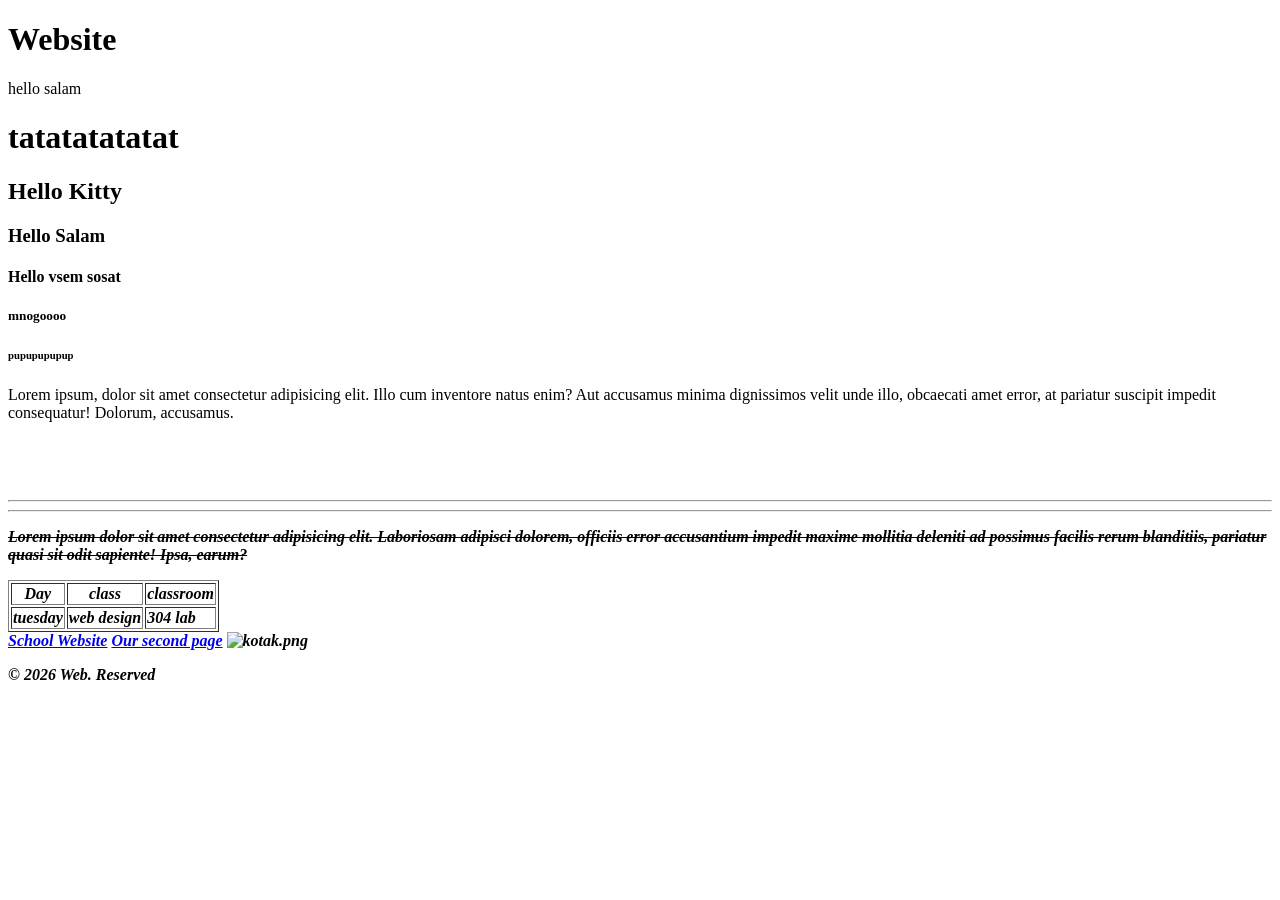
==== index.html @ a30de5da "Add files via upload" ====
<!DOCTYPE html>
<html lang="en">
<head>
    <meta charset="UTF-8">
    <meta name="viewport" content="width=device-width, initial-scale=1.0">
    <title>Document</title>
</head>
<body>
    <header>
        <main>
         <h1>Website</h1>
     </header>
        hello salam
        <h1>tatatatatatat</h1>
        <H2>Hello Kitty</H2>
        <h3>Hello Salam</h3>
        <h4>Hello vsem sosat</h4>
        <h5>mnogoooo</h5>
        <h6>pupupupupup</h6>
        <p>
        </i>
             Lorem ipsum, dolor sit amet consectetur adipisicing elit. Illo cum inventore natus enim? Aut accusamus minima dignissimos velit unde illo, obcaecati amet error, at pariatur suscipit impedit consequatur! Dolorum, accusamus.
            <i>
        </p>
        </p>
            <br> <br> <br>
            <hr> <hr>
        </p>
        <p>
            <strong>
                <del>
                    <!-- bla bla bla  -->
            Lorem ipsum dolor sit amet consectetur adipisicing elit. Laboriosam adipisci dolorem, officiis error accusantium impedit maxime mollitia deleniti ad possimus facilis rerum blanditiis, pariatur quasi sit odit sapiente! Ipsa, earum?</p>
            <table border="1">
                <tr>
                    <th>Day</th>
                    <th>class</th>
                    <th>classroom</th>
                </tr>
                <tr>
                    <td>tuesday</td>
                    <td>web design</td>
                    <td>304 lab</td>
                </tr>
            </table>
            <a target="_blank" href="https://www.mjg.ee/index.php/ee/">School Website</a>
            <a href="index2.html">Our second page</a>
        </main>
        <img src="https://encrypted-tbn0.gstatic.com/images?q=tbn:ANd9GcS0Q4K6IgUip6Aqz0IeUWFEFCKI_Cz81iKHk-amUZDMSGGUIyYjO-b9ezY&s=10" alt="kotak.png
        " height="300" width="2000">
        <footer>
            <p>&copy; 2026 Web. Reserved</p>
            </footer>
</body>
</html>
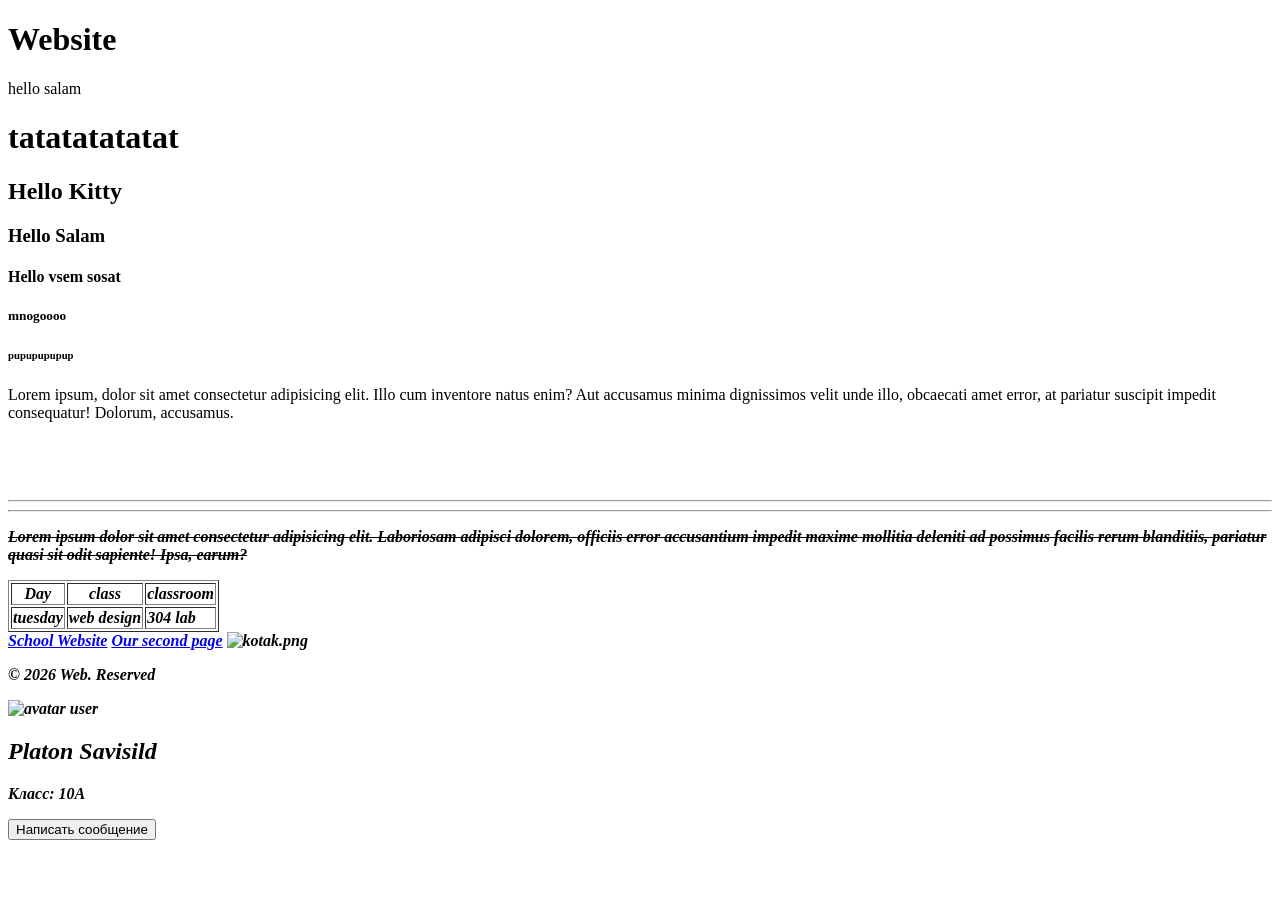
==== commit f1ee16f3: "Update index.html" ====
--- a/index.html
+++ b/index.html
@@ -51,5 +51,13 @@
         <footer>
             <p>&copy; 2026 Web. Reserved</p>
             </footer>
+     <div class="profile-card">
+    <img src="avtaar.jpg" alt="avatar user" class="avatar">
+
+    <h2>Platon Savisild</h2>
+    <p class="user-class">Класс: 10A</p>
+
+    <button class="message-btn">Написать сообщение</button>
+</div>
 </body>
-</html>+</html>
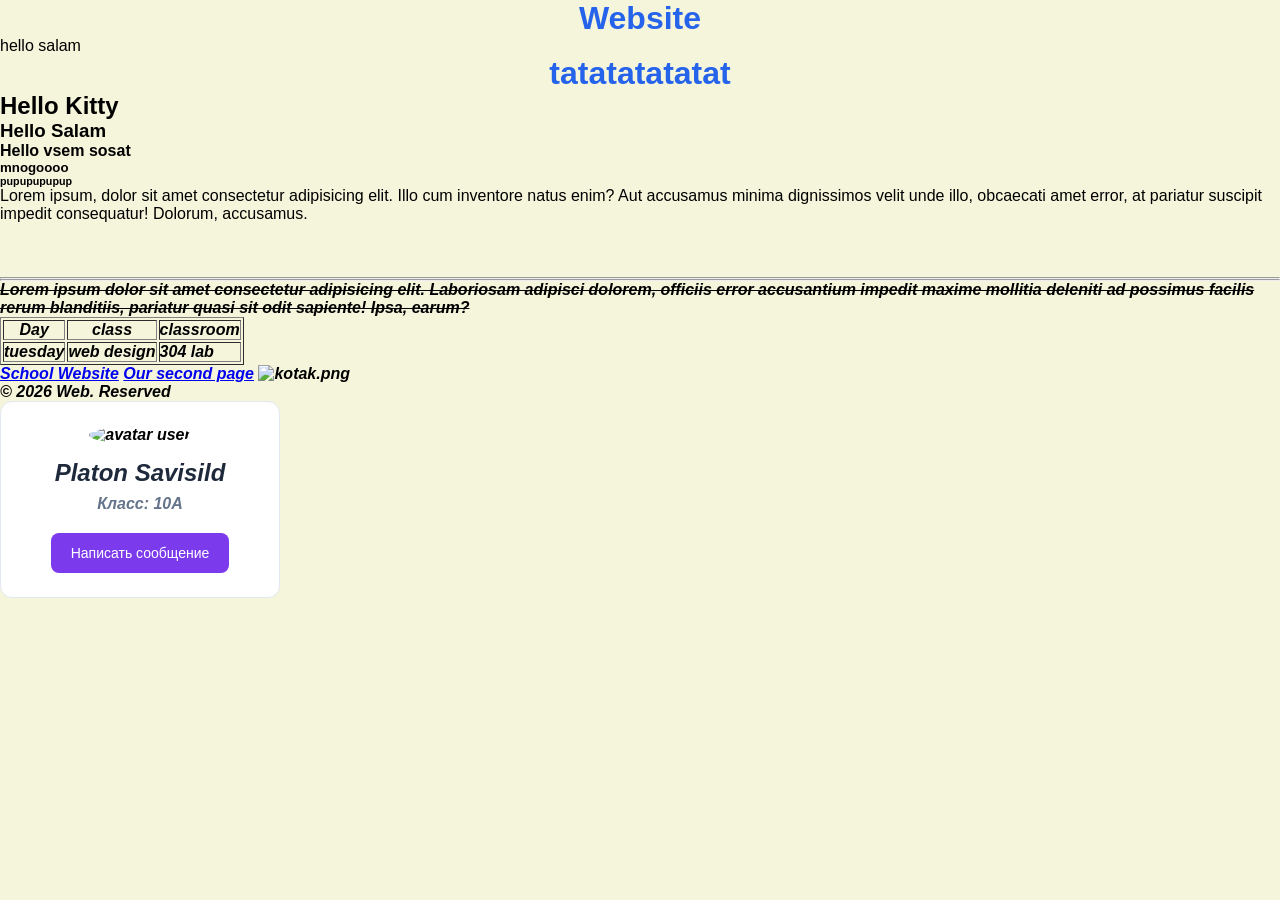
==== commit 83c63d11: "Update index.html" ====
--- a/index.html
+++ b/index.html
@@ -4,6 +4,7 @@
     <meta charset="UTF-8">
     <meta name="viewport" content="width=device-width, initial-scale=1.0">
     <title>Document</title>
+    <link rel="stylesheet" href="style.css">
 </head>
 <body>
     <header>
@@ -51,7 +52,7 @@
         <footer>
             <p>&copy; 2026 Web. Reserved</p>
             </footer>
-     <div class="profile-card">
+            <div class="profile-card">
     <img src="avtaar.jpg" alt="avatar user" class="avatar">
 
     <h2>Platon Savisild</h2>
@@ -59,5 +60,9 @@
 
     <button class="message-btn">Написать сообщение</button>
 </div>
+<nav>
+  <ul class="nav-menu">
+  </ul>
+</nav>
 </body>
 </html>
--- a/style.css
+++ b/style.css
@@ -0,0 +1,52 @@
+* 
+{
+    box-sizing: border-box; margin: 0; padding: 0;
+}
+body {
+    background-color: beige; font-family: sans-serif;
+}
+h1 {
+    color: #2563eb; text-align: center;
+}
+.profile-card {
+    background-color: white;
+    border: 1px solid #E2E8F0;
+    border-radius: 12px;
+    padding: 24px;
+    width: 280px;
+    text-align: center;
+    font-family: Arial, sans-serif;
+}
+
+.avatar {
+    width: 100px;
+    height: 100px;
+    border-radius: 50%;
+    object-fit: cover;
+}
+
+.profile-card h2 {
+    margin: 15px 0 8px;
+    color: #1E293B;
+}
+
+.user-class {
+    color: #64748B;
+    margin-bottom: 20px;
+}
+
+.message-btn {
+    background-color: #7C3AED;
+    color: white;
+    border: none;
+    border-radius: 8px;
+    padding: 12px 20px;
+    cursor: pointer;
+    font-size: 14px;
+}
+.btn {
+  padding: 10px 20px;
+  border: none;
+  border-radius: 8px;
+  cursor: pointer;
+}
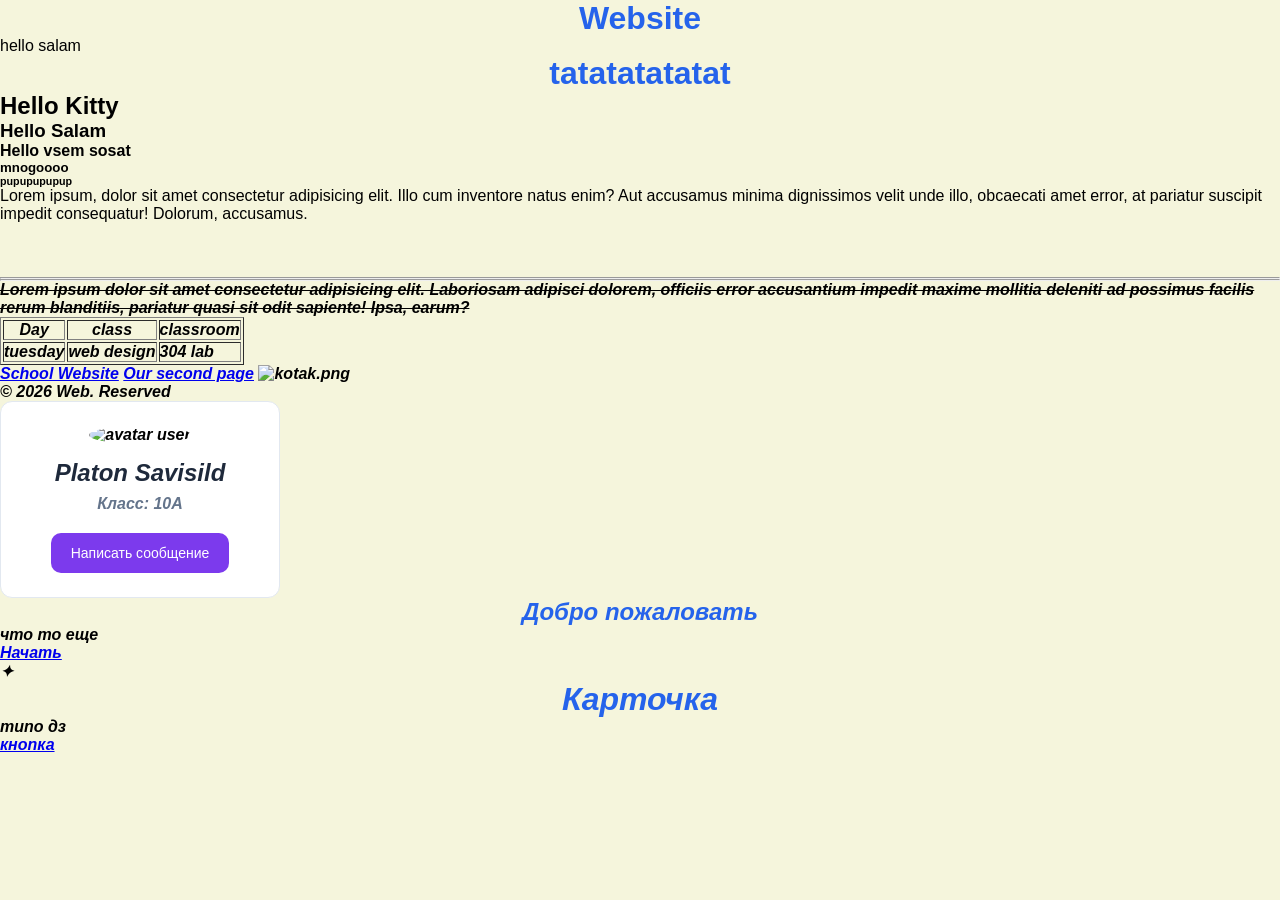
==== commit 2c5f9cff: "Add hero section and glass card to index.html" ====
--- a/index.html
+++ b/index.html
@@ -64,5 +64,28 @@
   <ul class="nav-menu">
   </ul>
 </nav>
+    <section class="hero">
+        <h1>Добро пожаловать</h1>
+
+        <p>что то еще</p>
+
+        <a href="#" class="hero-button">Начать</a>
+    </section>
+
+    <main class="glass-container">
+        <div class="glass-card">
+            <div class="icon">✦</div>
+
+            <h1>Карточка</h1>
+
+            <p>
+                типо дз
+            </p>
+
+            <a href="#" class="glass-button">кнопка</a>
+        </div>
+    
+    </main>
+
 </body>
 </html>
--- a/style.css
+++ b/style.css
@@ -1,4 +1,4 @@
-* 
+*
 {
     box-sizing: border-box; margin: 0; padding: 0;
 }
@@ -39,10 +39,29 @@
     background-color: #7C3AED;
     color: white;
     border: none;
-    border-radius: 8px;
+    border-radius: 10px;
     padding: 12px 20px;
     cursor: pointer;
     font-size: 14px;
+
+ .hero {
+  padding: 40px 24px;
+  margin-bottom: 24px;
+  background-color: #eff6ff;
+  border-radius: 12px;
+}
+
+.card:hover {
+  box-shadow: 0 8px 20px rgba(0, 0, 0, 0.12);
+}
+
+.btn:hover {
+  background-color: #1d4ed8;
+}
+
+.btn:active {
+  transform: scale(0.97);
+}
 }
 .btn {
   padding: 10px 20px;
@@ -50,3 +69,27 @@
   border-radius: 8px;
   cursor: pointer;
 }
+
+.nav-menu li {
+  list-style: none;
+}
+
+.nav-link {
+  color: #1f2937;
+  text-decoration: none;
+  padding: 8px 12px;
+  display: inline-block;
+  border-bottom: 2px solid transparent;
+  transition: color 0.2s ease, border-color 0.2s ease;
+}
+
+.nav-link:hover {
+  color: #7c3aed;
+  border-bottom-color: #7c3aed;
+}
+
+.nav-link.active {
+  color: #7c3aed;
+  border-bottom-color: #7c3aed;
+  font-weight: bold;
+}
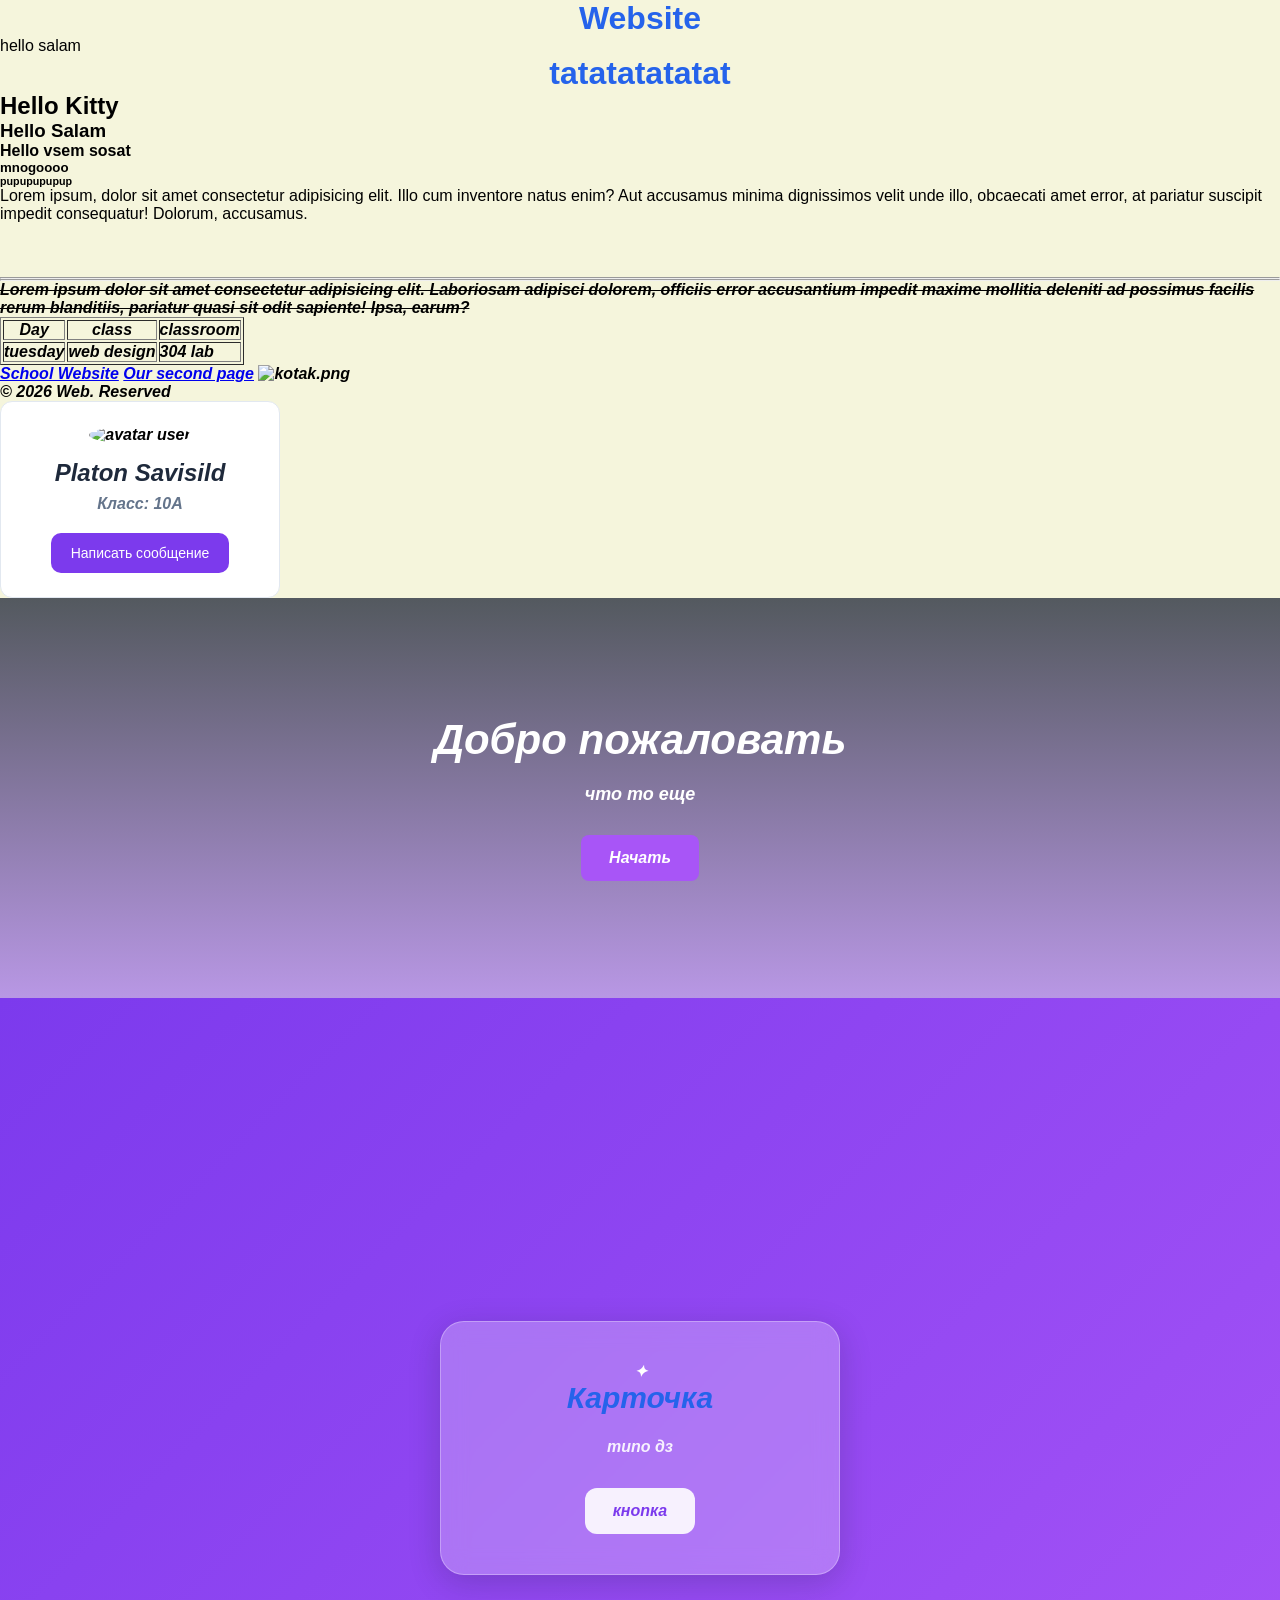
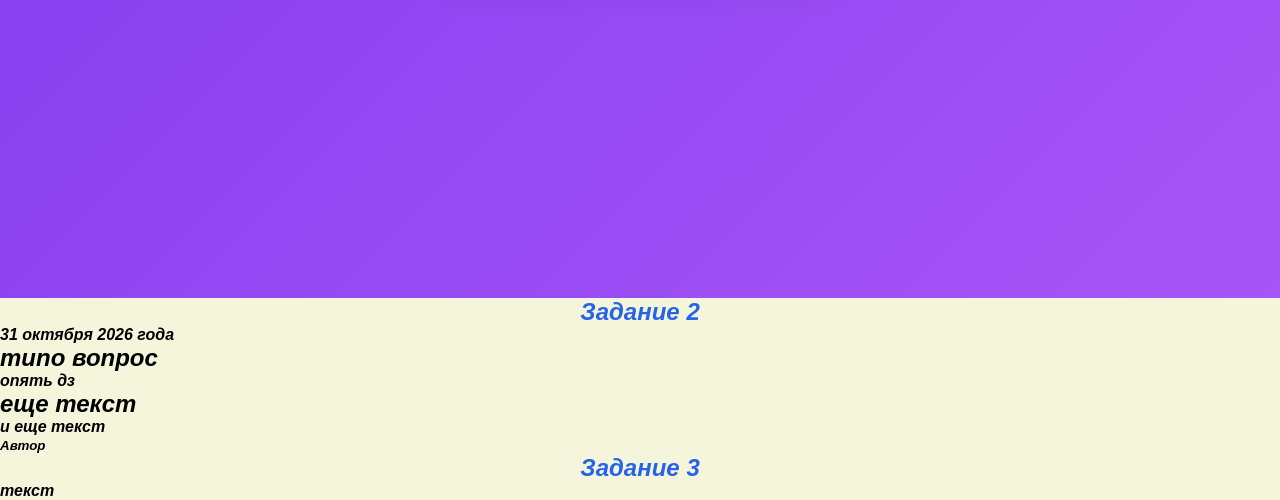
==== commit 53d93489: "Update index.html" ====
--- a/index.html
+++ b/index.html
@@ -5,6 +5,10 @@
     <meta name="viewport" content="width=device-width, initial-scale=1.0">
     <title>Document</title>
     <link rel="stylesheet" href="style.css">
+    <link rel="preconnect" href="https://fonts.googleapis.com">
+    <link rel="preconnect" href="https://fonts.gstatic.com" crossorigin>
+    <link href="https://fonts.googleapis.com/css2?family=Inter:wght@400;500;700&family=Montserrat:wght@700&display=swap" rel="stylesheet">
+</head>
 </head>
 <body>
     <header>
@@ -86,6 +90,34 @@
         </div>
     
     </main>
+    <article>
+        <h1>Задание 2</h1>
 
+        <div class="date">31 октября 2026 года</div>
+
+        <h2>типо вопрос</h2>
+
+        <p>
+           опять дз
+        </p>
+
+        <h2>еще текст</h2>
+
+        <p>
+            и еще текст
+        </p>
+
+<small>Автор</small>
+</article>
+
+ <article>
+        <h1>Задание 3</h1>
+
+        <blockquote>
+            <p>
+                текст
+            </p>
+        </blockquote>
+    </article>
 </body>
 </html>
--- a/style.css
+++ b/style.css
@@ -1,4 +1,4 @@
-*
+* 
 {
     box-sizing: border-box; margin: 0; padding: 0;
 }
@@ -93,3 +93,147 @@
   border-bottom-color: #7c3aed;
   font-weight: bold;
 }
+
+* {
+    margin: 0;
+    padding: 0;
+    box-sizing: border-box;
+}
+
+body {
+    font-family: Arial, sans-serif;
+    min-height: 100vh;
+}
+
+.glass-container {
+    min-height: 100vh;
+    display: flex;
+    justify-content: center;
+    align-items: center;
+    padding: 30px;
+
+    background: linear-gradient(
+        135deg,
+        #7C3AED,
+        #A855F7,
+        #EC4899,
+        #3B82F6
+    );
+
+    background-size: 300% 300%;
+}
+
+.glass-card {
+    width: 100%;
+    max-width: 400px;
+    padding: 40px 32px;
+    text-align: center;
+    color: #FFFFFF;
+
+    background: rgba(255, 255, 255, 0.25);
+
+    backdrop-filter: blur(12px);
+    -webkit-backdrop-filter: blur(12px);
+
+    border: 1px solid rgba(255, 255, 255, 0.3);
+
+    border-radius: 24px;
+
+    box-shadow: 0 8px 32px rgba(15, 23, 42, 0.2);
+
+    transition: transform 0.3s ease,
+    box-shadow 0.3s ease;
+}
+
+.glass-card h1 {
+    font-size: 30px;
+    margin-bottom: 18px;
+}
+
+.glass-card p {
+    font-size: 16px;
+    line-height: 1.7;
+    color: rgba(255, 255, 255, 0.9);
+    margin-bottom: 28px;
+}
+
+.glass-button {
+    display: inline-block;
+    padding: 14px 28px;
+
+    color: #7C3AED;
+    background: rgba(255, 255, 255, 0.9);
+
+    text-decoration: none;
+    font-weight: bold;
+
+    border-radius: 12px;
+    transition: background 0.3s ease,
+    transform 0.3s ease;
+}
+
+.glass-button:hover {
+    background: #FFFFFF;
+    transform: scale(1.05);
+}
+
+@media (max-width: 480px) {
+    .glass-card {
+        padding: 32px 24px;
+    }
+
+    .glass-card h1 {
+        font-size: 25px;
+    }
+}
+/* Главный приветственный экран */
+.hero {
+    min-height: 400px;
+
+    background-image:
+        linear-gradient(
+            rgba(15, 23, 42, 0.7),
+            rgba(124, 58, 237, 0.5)
+        ),
+        url('hero.jpg');
+
+    background-size: cover;
+    background-position: center;
+
+    display: flex;
+    flex-direction: column;
+    justify-content: center;
+    align-items: center;
+
+    text-align: center;
+    padding: 40px 20px;
+}
+
+.hero h1 {
+    color: #FFFFFF;
+    font-size: 42px;
+    margin-bottom: 20px;
+}
+
+.hero p {
+    color: #FFFFFF;
+    font-size: 18px;
+    margin-bottom: 30px;
+}
+
+.hero-button {
+    display: inline-block;
+    background-color: #A855F7;
+    color: #FFFFFF;
+    text-decoration: none;
+
+    padding: 14px 28px;
+    border-radius: 8px;
+
+    font-size: 16px;
+    font-weight: bold;
+}
+
+.hero-button:hover {
+    background-color: #7C3AED;
+}
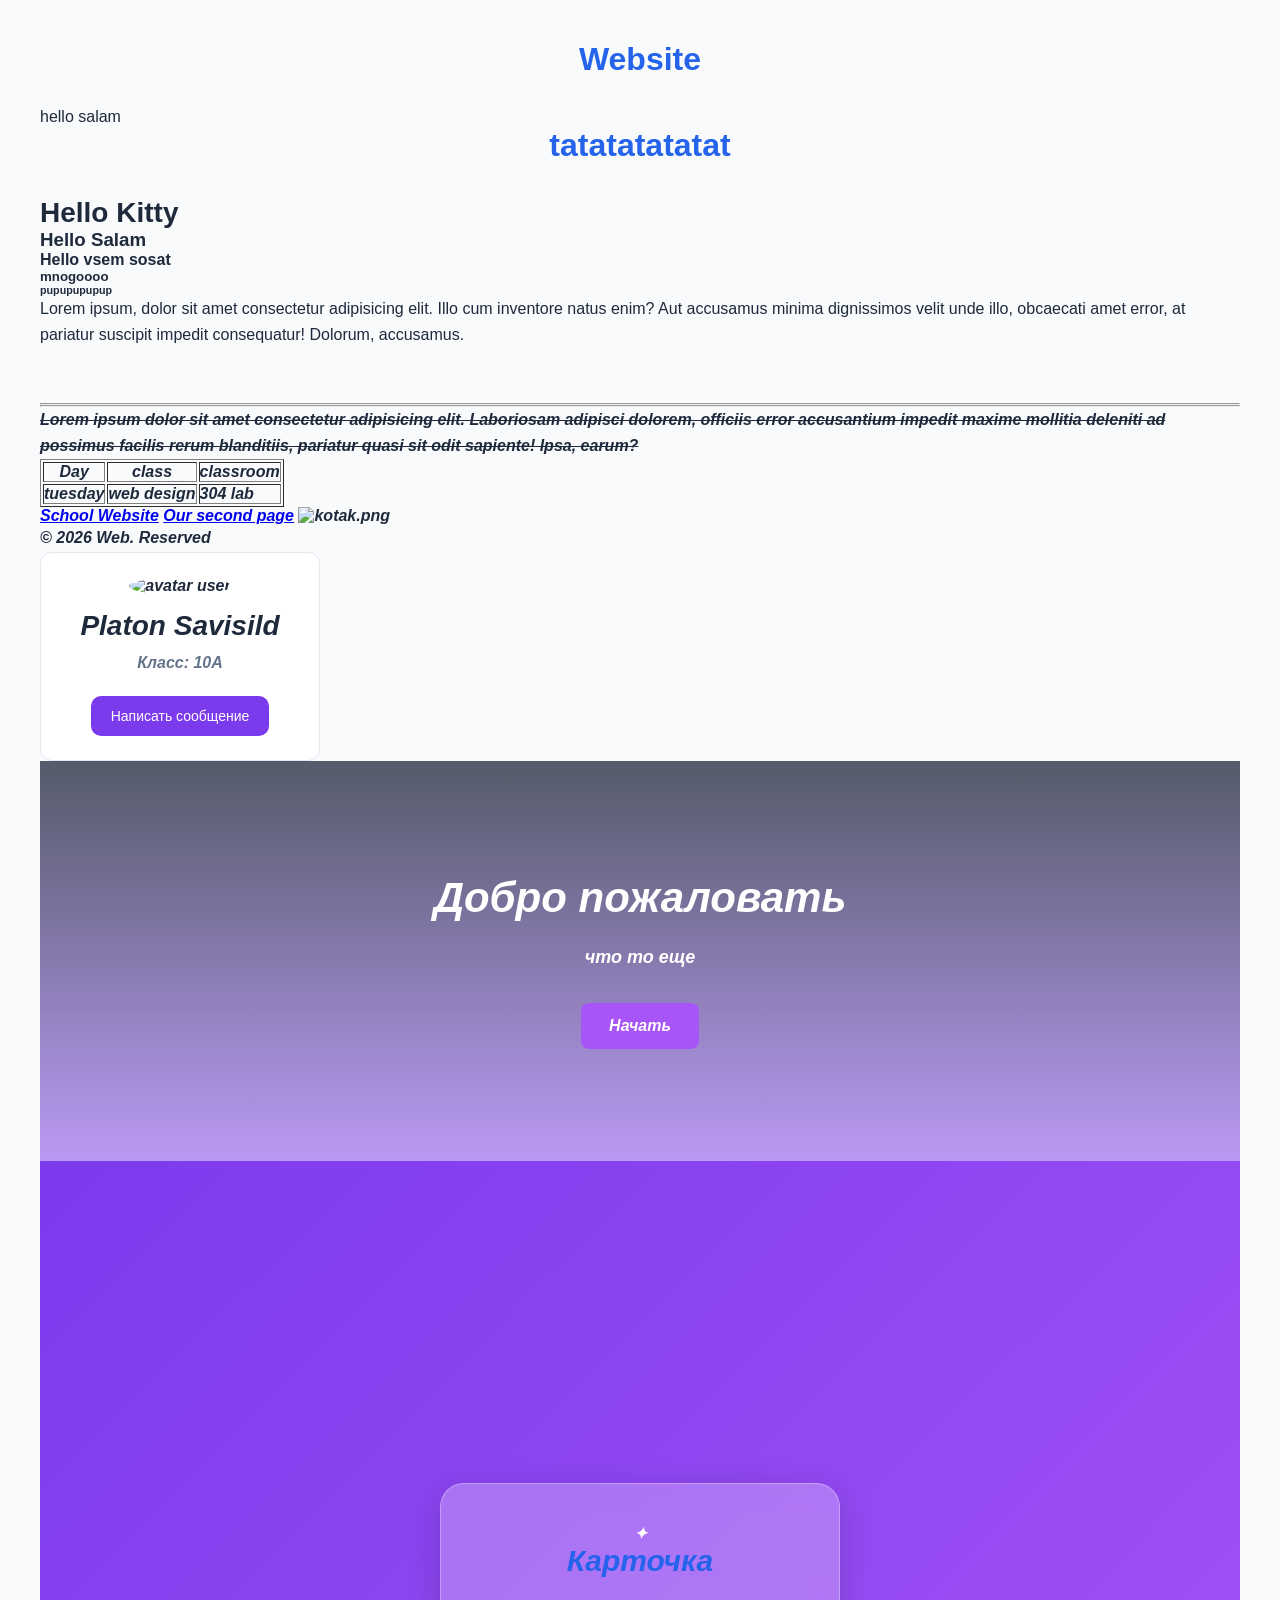
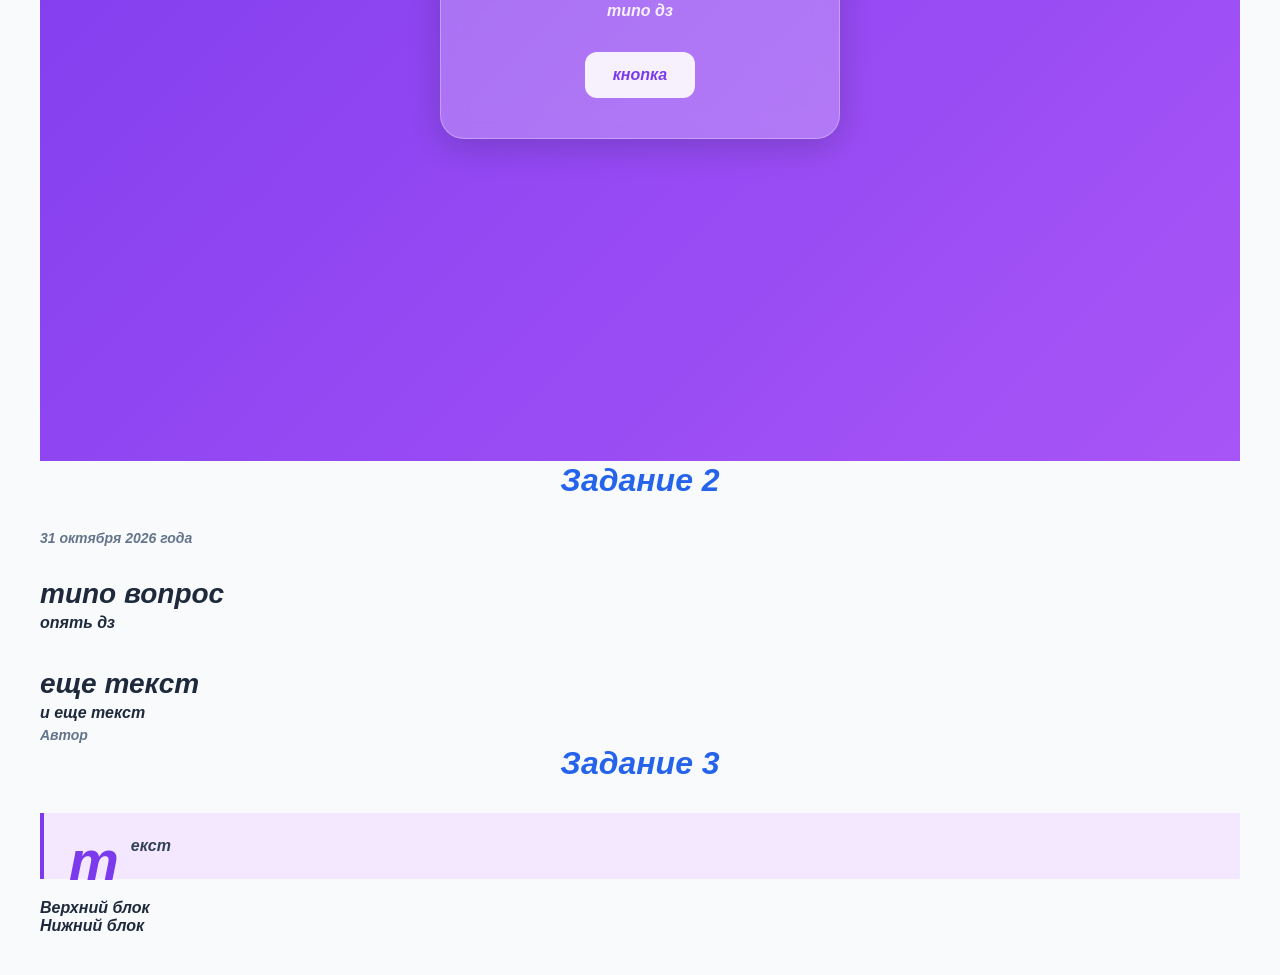
==== commit 6cd7c4d1: "Update index.html" ====
--- a/index.html
+++ b/index.html
@@ -119,5 +119,14 @@
             </p>
         </blockquote>
     </article>
+
+<div class="block block-top">
+    Верхний блок
+</div>
+
+<div class="block block-bottom">
+    Нижний блок
+</div>
+
 </body>
 </html>
--- a/style.css
+++ b/style.css
@@ -237,3 +237,73 @@
 .hero-button:hover {
     background-color: #7C3AED;
 }
+
+body {
+    font-family: 'Inter', sans-serif;
+    font-weight: 400;
+}
+
+h1, h2, h3 {
+    font-family: 'Montserrat', sans-serif;
+    font-weight: 700;
+}
+html {
+    font-size: 16px;
+}
+
+body {
+    font-family: 'Inter', sans-serif;
+    margin: 0;
+    padding: 2rem;
+    color: #1E293B;
+}
+
+h1 {
+    font-size: 2.5rem;
+    line-height: 1.2;
+}
+
+h2 {
+    font-size: 1.75rem;
+    margin-top: 2rem;
+}
+
+p {
+    font-size: 1rem;
+    line-height: 1.65;
+}
+
+.date,
+small {
+    font-size: 0.875rem;
+    color: #64748B;
+}
+body {
+    font-family: 'Inter', sans-serif;
+    background-color: #F8FAFC;
+    padding: 40px;
+    color: #1E293B;
+}
+
+h1 {
+    font-size: 2rem;
+    margin-bottom: 30px;
+}
+
+blockquote {
+    border-left: 4px solid #7C3AED;
+    padding: 20px 25px;
+    margin: 20px 0;
+    background-color: #F3E8FF;
+    font-style: italic;
+    color: #334155;
+}
+
+blockquote p:first-letter {
+    font-size: 3.5rem;
+    float: left;
+    margin-right: 12px;
+    color: #7C3AED;
+    font-weight: 700;
+    line-height: 1;
+}
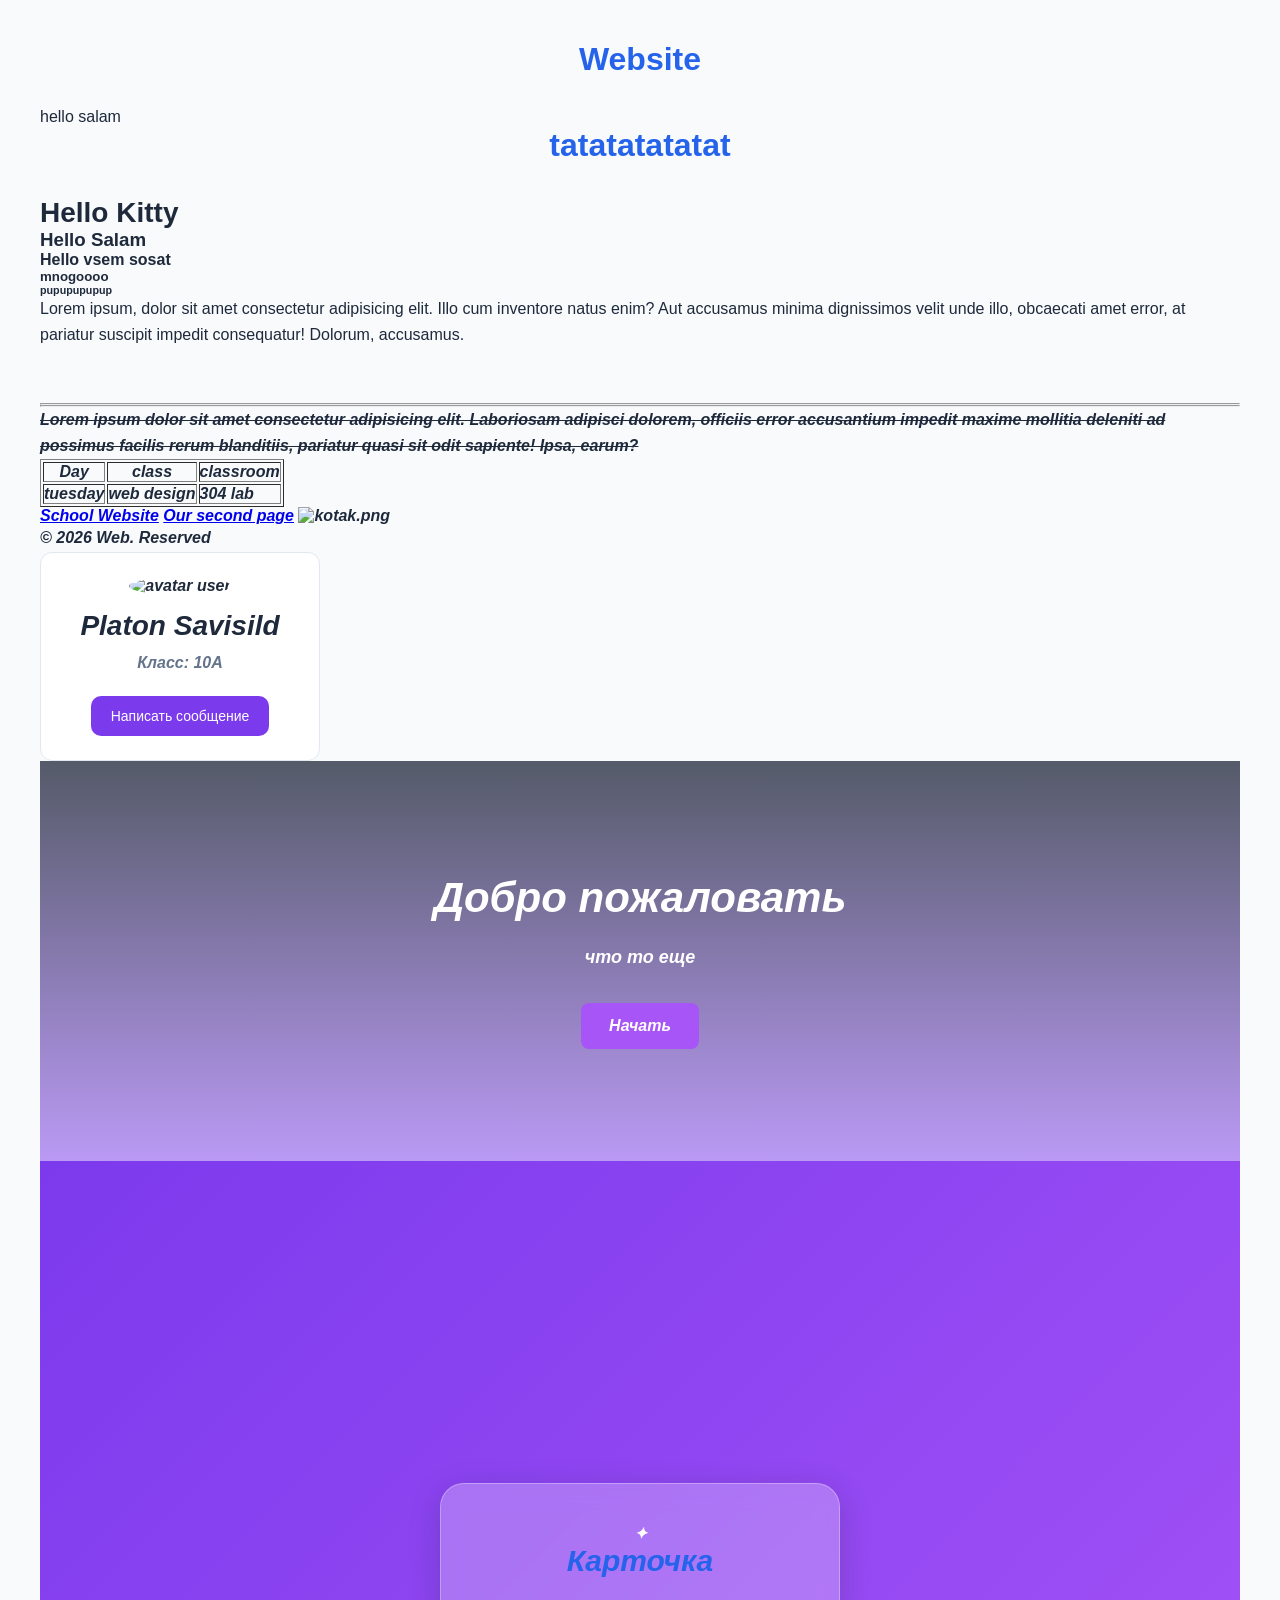
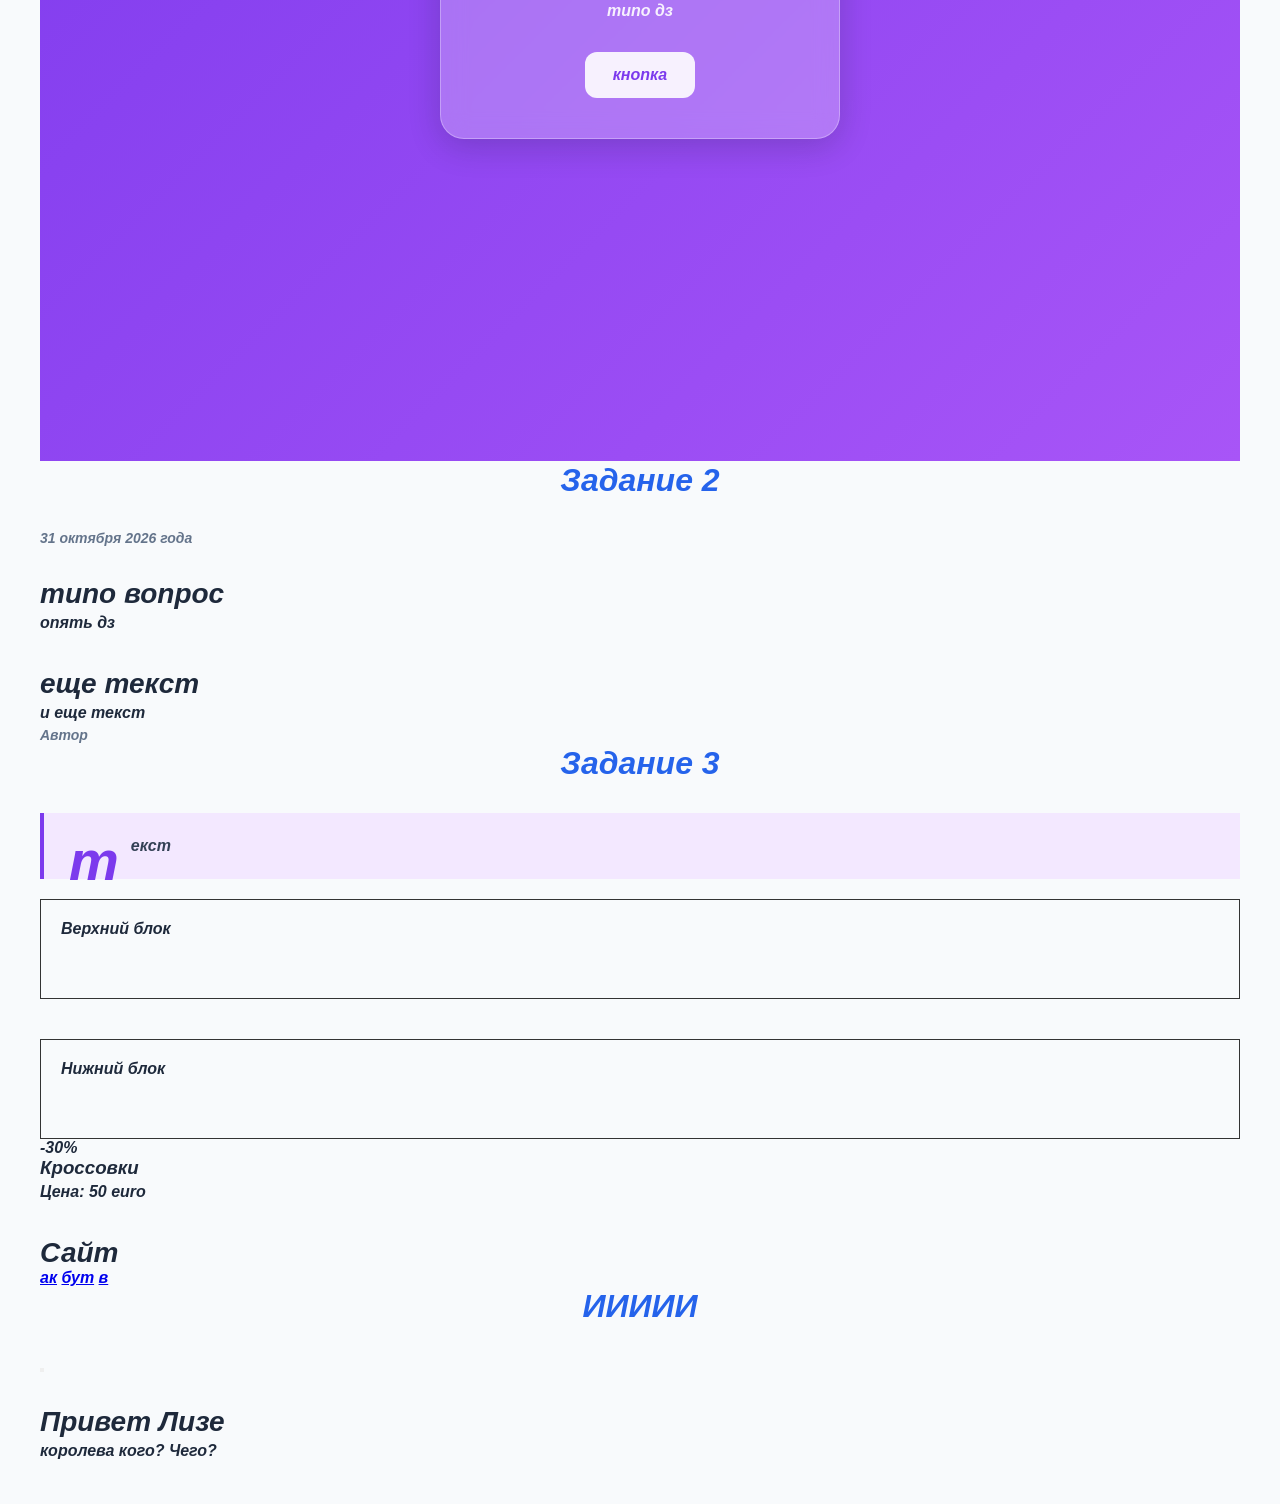
==== commit dd32befb: "Update index.html" ====
--- a/index.html
+++ b/index.html
@@ -128,5 +128,29 @@
     Нижний блок
 </div>
 
+<div class="card">
+  <span class="badge">-30%</span>
+  <h3>Кроссовки</h3>
+  <p>Цена: 50 euro</p>
+</div>
+
+<header class="header">
+  <h2>Сайт</h2>
+  <nav>
+    <a href="#">ак</a>
+    <a href="#">бут</a>
+    <a href="#">в</a>
+  </nav>
+</header>
+<h1>ИИИИИ</h1>
+
+<div class="overlay">
+  <div class="modal">
+    <button class="close"></button>
+    <h2>Привет Лизе</h2>
+    <p>королева кого? Чего?</p>
+  </div>
+</div>
+
 </body>
 </html>
--- a/style.css
+++ b/style.css
@@ -307,3 +307,34 @@
     font-weight: 700;
     line-height: 1;
 }
+
+.product-card {
+    width: 320px;
+    box-sizing: border-box;
+    padding: 24px;
+    border: 1px solid #E2E8F0;
+    border-radius: 14px;
+    margin-bottom: 20px;
+}
+
+.container {
+    max-width: 1200px;
+    width: 100%;
+    margin: 0 auto;
+    padding: 0 20px;
+    box-sizing: border-box;
+}
+
+.block {
+    height: 100px;
+    padding: 20px;
+    border: 1px solid #333;
+}
+
+.block-top {
+    margin-bottom: 40px;
+}
+
+.block-bottom {
+    margin-top: 30px;
+}
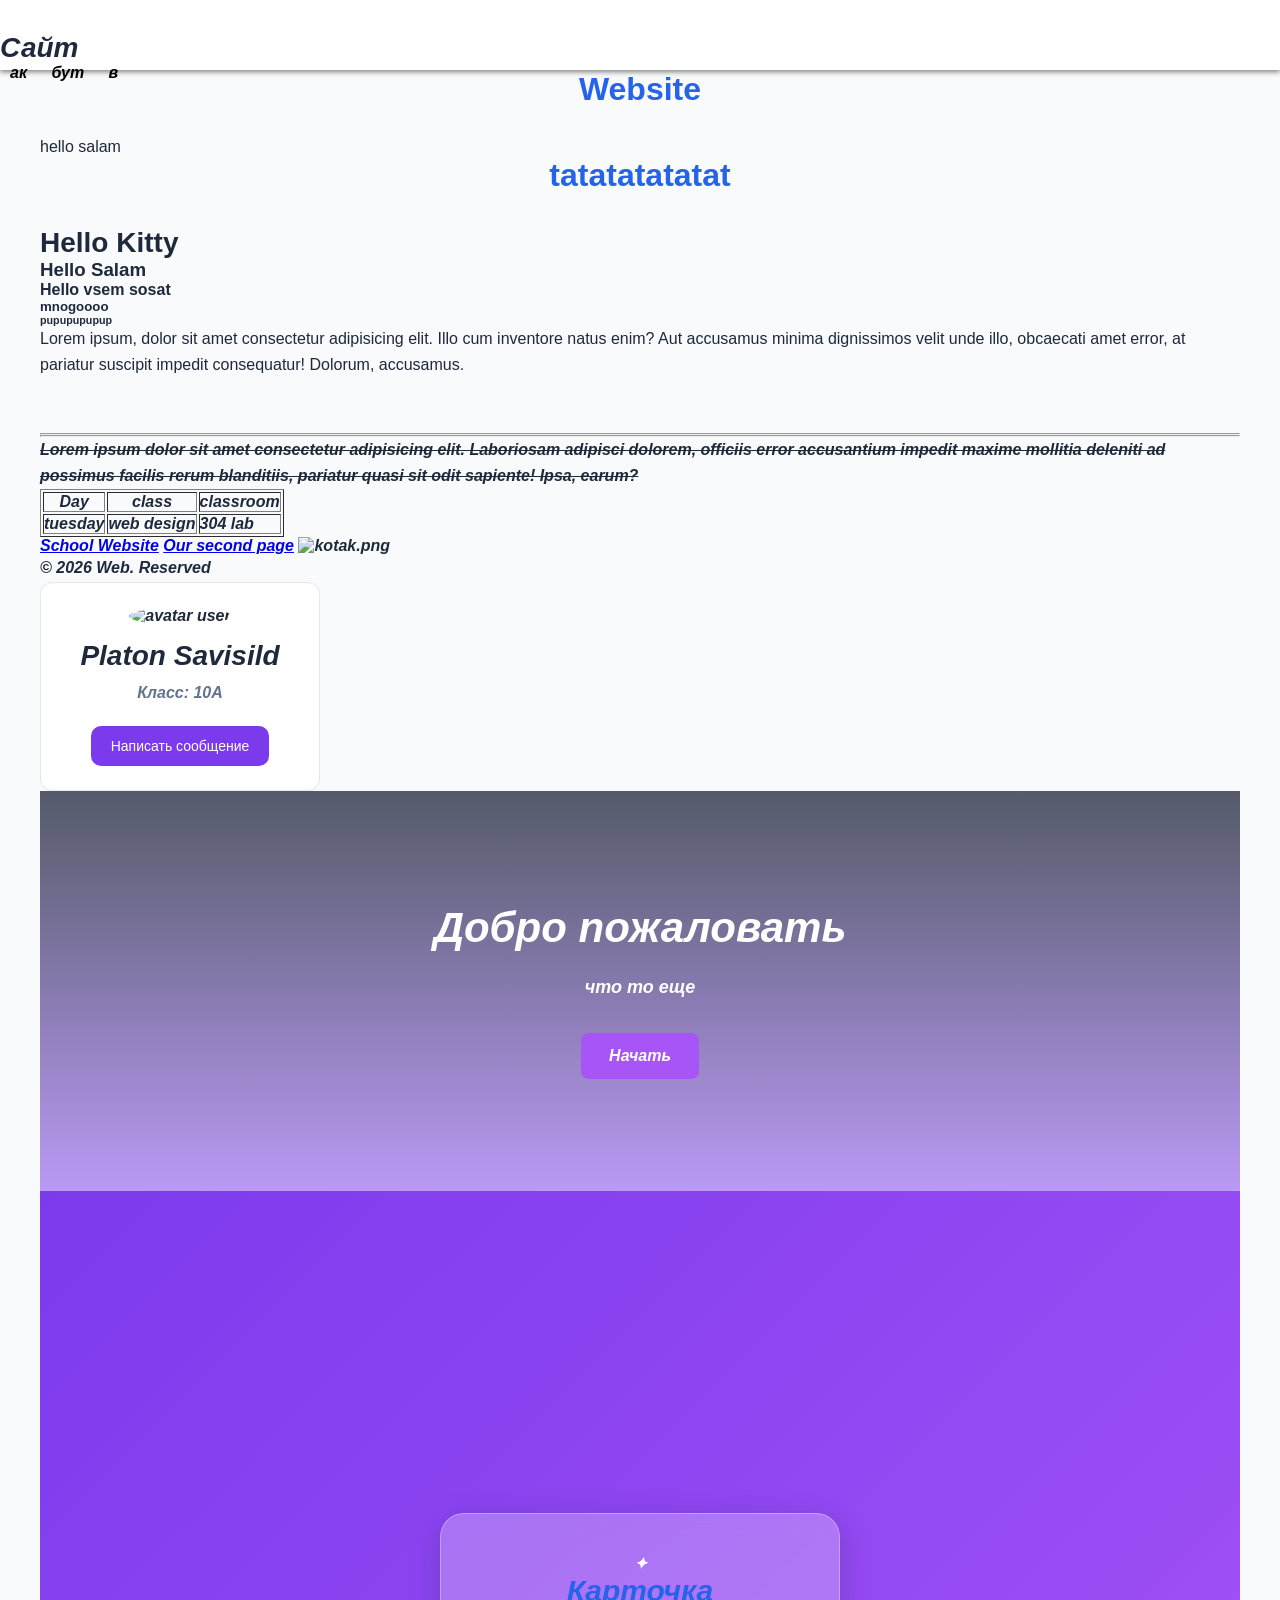
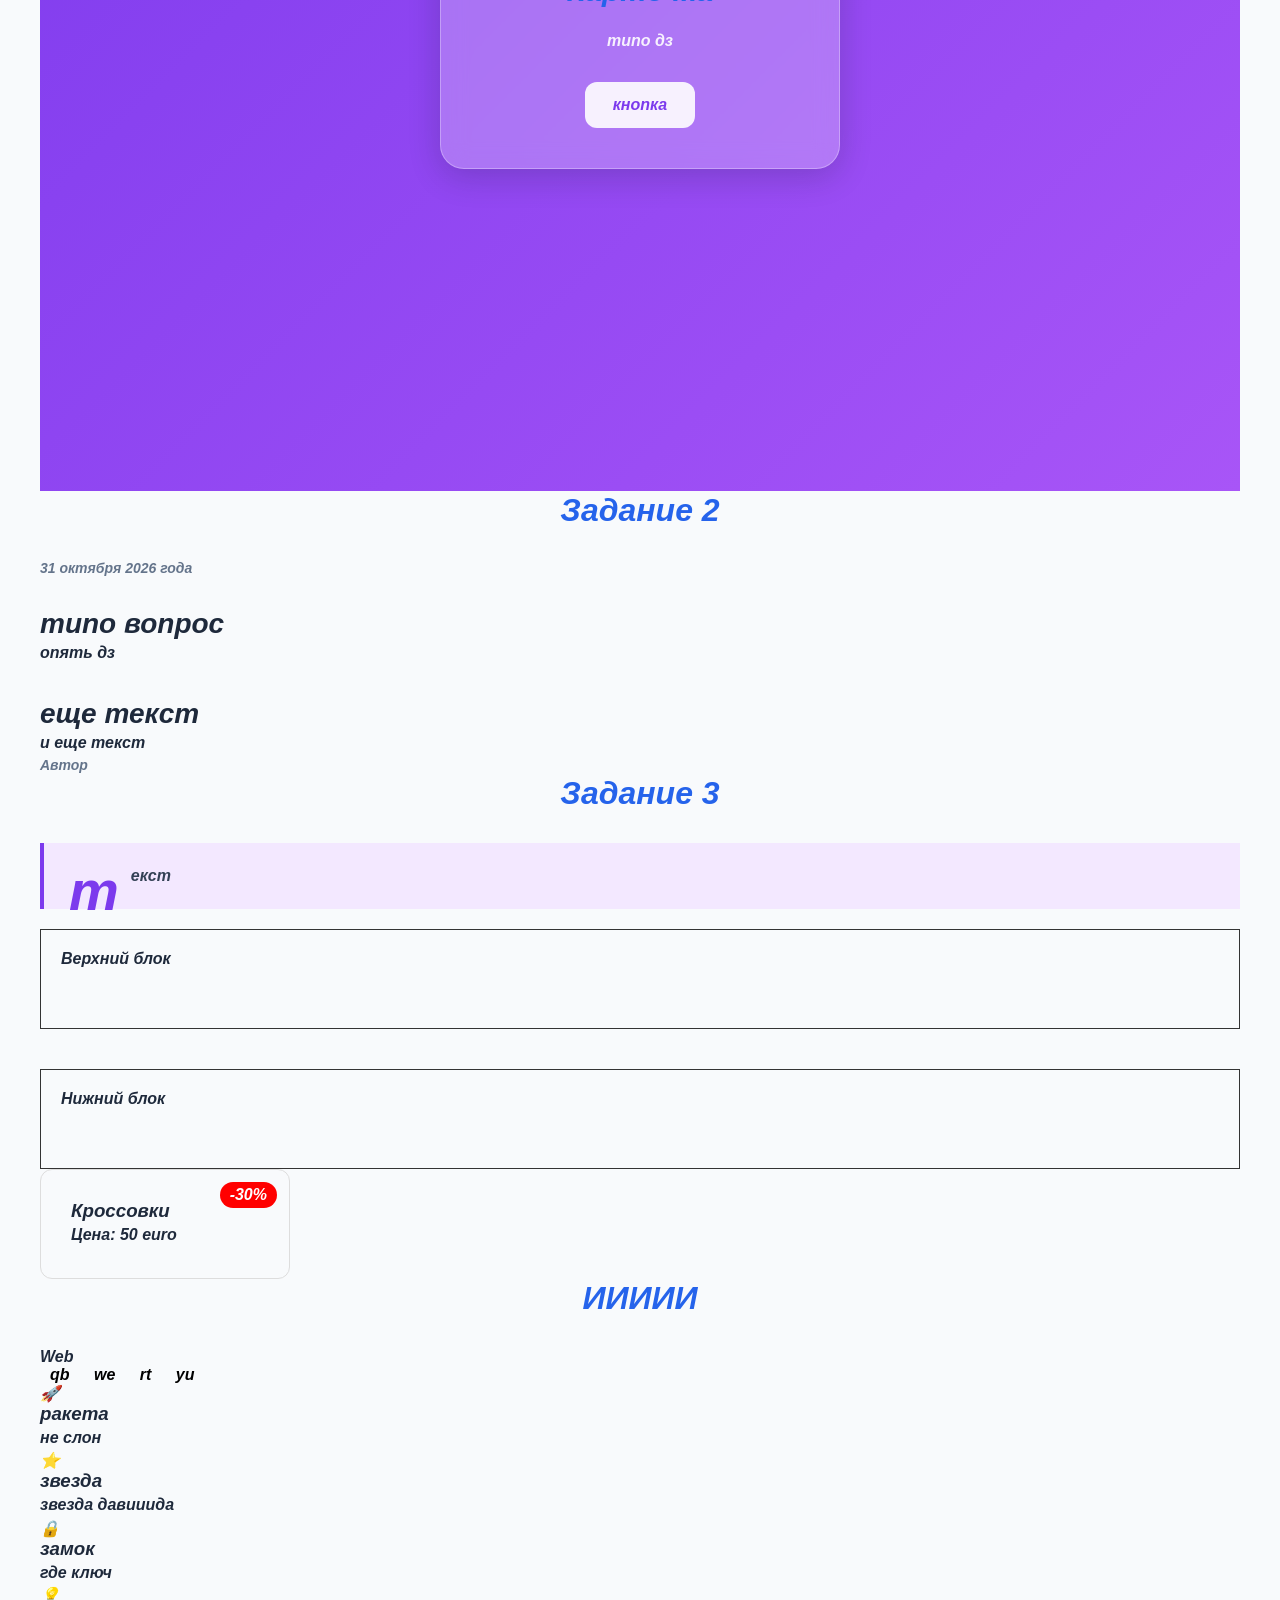
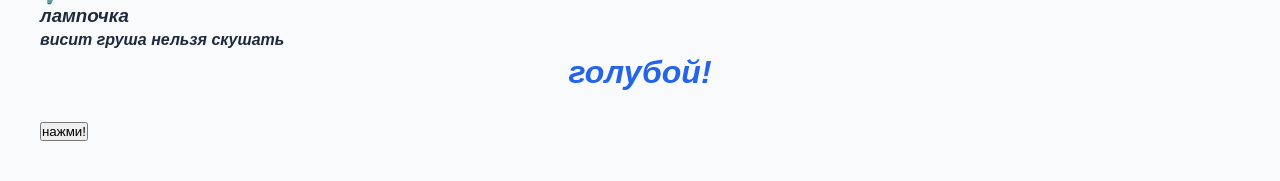
==== commit 6f6e3606: "Enhance index.html with new layout and features Added a new header, navigation menu, features sectio" ====
--- a/index.html
+++ b/index.html
@@ -144,13 +144,49 @@
 </header>
 <h1>ИИИИИ</h1>
 
-<div class="overlay">
-  <div class="modal">
-    <button class="close"></button>
-    <h2>Привет Лизе</h2>
-    <p>королева кого? Чего?</p>
-  </div>
-</div>
+<header class="navbar">
+    <div class="logo">Web</div>
+
+    <nav class="menu">
+        <a href="#">qb</a>
+        <a href="#">we</a>
+        <a href="#">rt</a>
+        <a href="#">yu</a>
+    </nav>
+</header>
+
+<section class="features-grid">
+    <div class="feature-card">
+        <div class="icon">🚀</div>
+        <h3>ракета</h3>
+        <p>не слон</p>
+    </div>
+
+    <div class="feature-card">
+        <div class="icon">⭐</div>
+        <h3>звезда</h3>
+        <p>звезда давииида</p>
+    </div>
+
+    <div class="feature-card">
+        <div class="icon">🔒</div>
+        <h3>замок</h3>
+        <p>где ключ</p>
+    </div>
+
+    <div class="feature-card">
+        <div class="icon">💡</div>
+        <h3>лампочка</h3>
+        <p>висит груша нельзя скушать</p>
+    </div>
+</section>
+
+<section class="banner">
+    <div class="content">
+        <h1>голубой!</h1>
+        <button>нажми!</button>
+    </div>
+</section>
 
 </body>
 </html>
--- a/style.css
+++ b/style.css
@@ -338,3 +338,67 @@
 .block-bottom {
     margin-top: 30px;
 }
+
+.card {
+  position: relative;
+  padding: 30px;
+  border: 1px solid #ddd;
+  border-radius: 12px;
+  width: 250px;
+}
+
+.badge {
+  position: absolute;
+  top: 12px;
+  right: 12px;
+  background: red;
+  color: white;
+  padding: 4px 10px;
+  border-radius: 20px;
+}
+
+body {
+  padding-top: 70px;
+}
+
+.header {
+  position: fixed;
+  top: 0;
+  left: 0;
+  width: 100%;
+  height: 70px;
+  background: rgba(255, 255, 255, 0.9);
+  box-shadow: 0 2px 5px gray;
+  z-index: 100;
+}
+
+nav a {
+  margin: 10px;
+  color: black;
+  text-decoration: none;
+}
+
+.overlay {
+  position: fixed;
+  inset: 0;
+  background: rgba(15, 23, 42, 0.6);
+  z-index: 1000;
+}
+
+.modal {
+  position: absolute;
+  top: 50%;
+  left: 50%;
+  transform: translate(-50%, -50%);
+  background: white;
+  padding: 40px;
+  border-radius: 10px;
+  z-index: 1001;
+}
+
+.close {
+  position: absolute;
+  top: 16px;
+  right: 16px;
+  cursor: pointer;
+}
